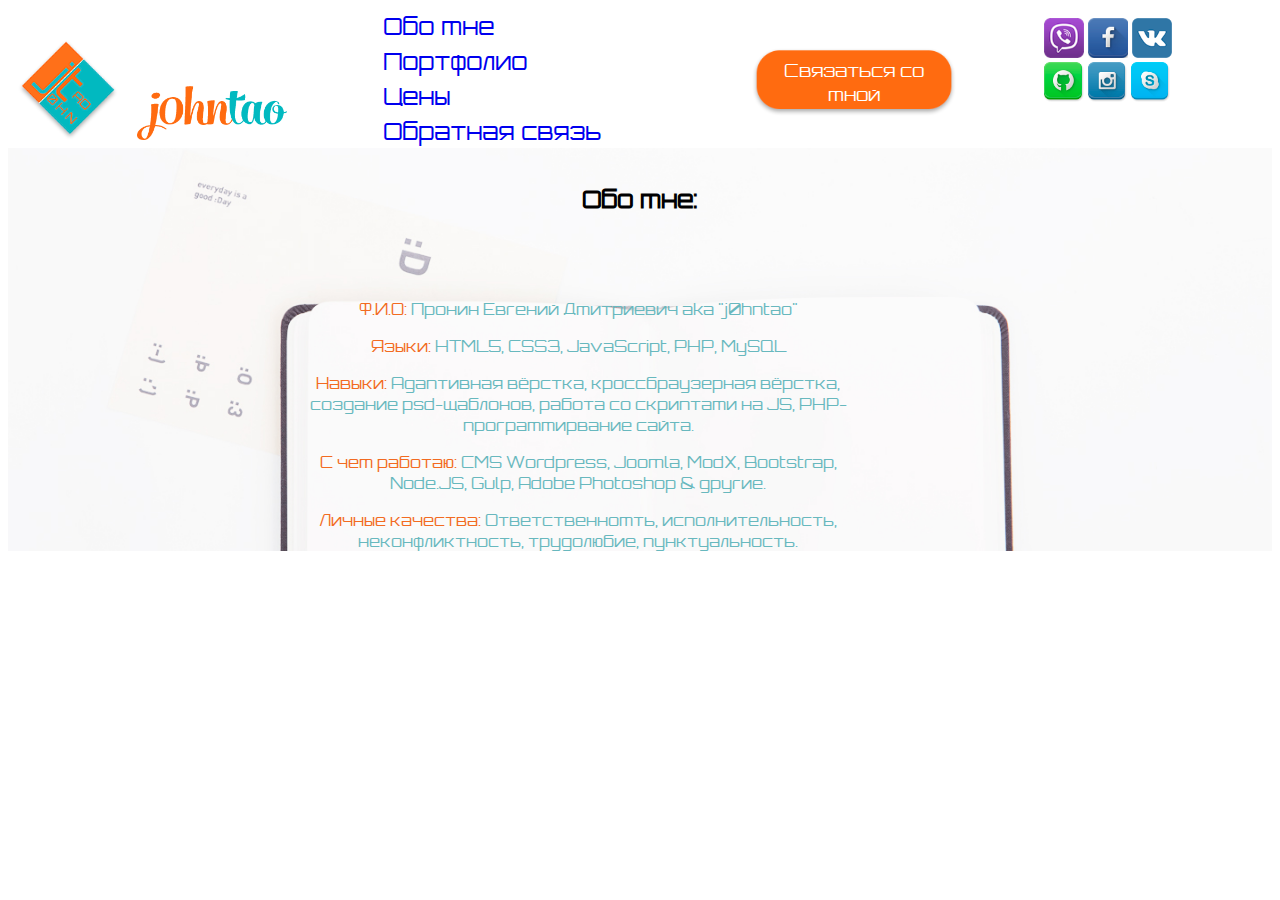
==== index.html @ 41a5d4f5 "first commit" ====
<!DOCTYPE html>
<html lang="en">
<head>
	<meta charset="UTF-8">
	<title>Сайт фрилансера, web-разработчика Евгений "j0hntao" Пронина!</title>
	<link rel="stylesheet" href="style.css">
</head>
<body>
	<header>
		<img id="head_logo-pic" src="img/logo_pic.png">
		<img id="head_logo-text" src="img/logo_text.png">
		<ul class="head_menu">
			<li><a href="#about-me">Обо мне</a></li>
			<li><a href="#portfolio">Портфолио</a></li>
			<li><a href="#price">Цены</a><li>
			<li><a href="#contacts">Обратная связь</a></li>
		</ul>	
		<button id="call-me">Связаться со мной</button>	
		<div class="social_icons">
			<a href="+79166964058"><img id="1_1" src="img/viber.png"></a>
			<a href="http://facebook.com/j0hntao"><img id="1_2" src="img/facebook.png"></a>
			<a href="http://vk.com/pron519"><img id="1_3" src="img/vkontakte.png"></a>
			<a href="http://github.com/j0hntao"><img id="2_1" src="img/github.png"></a>
			<a href="http://instagram.com/j0hntao"><img id="2_2" src="img/instagram.png"></a>
			<a href="http://skype.com/johnypr0"><img id="2_3" src="img/skype.png"></a>
		</div>
	</header>
		<section id="about-me">
			<h2>Обо мне:<p></h2>
			<div class="about-me_text"><span class="orange">Ф.И.О:</span><span class="blue"> Пронин Евгений Дмитриевич aka "j0hntao"</span><p> 
<span class="orange">Языки:</span><span class="blue"> HTML5, CSS3, JavaScript,
PHP, MySQL</span><p>
<span class="orange">Навыки:</span><span class="blue"> Адаптивная вёрстка, 
кроссбраузерная вёрстка, создание 
psd-щаблонов, работа со скриптами на JS,
PHP-программирвание сайта.</span><p> 
<span class="orange">С чем работаю:</span><span class="blue"> CMS Wordpress, Joomla, 
ModX, Bootstrap, Node.JS, Gulp, 
Adobe Photoshop & другие.</span><p>
<span class="orange">Личные качества:</span><span class="blue"> Ответственномть, 
исполнительность, неконфликтность, 
трудолюбие, пунктуальность.</span><p></div>
		</section>
	</body>
</html>
---- style.css ----
@font-face {
	font-family: Orbitron;
	src: url(fonts/Orbitron-light.ttf);
}
body {
	font-family: Orbitron;
	color: black;
}
header {
	display: inline-block;
	position: relative;
	width: 100%;	
}

#head_logo-pic {
	display: inline;
	width: 100px; 
	margin: 10px 5px 0px 10px;
}

#head_logo-text {
	display: inline-block;
	width: 150px;
	margin: 10px 0px 0px 10px;
}

.head_menu {
	display: inline-block;
	list-style: none;	
	margin: 0px 0px 0px 50px;
}

.head_menu a {
	text-decoration: none;
	display: block;	
	font-size: 24px;	
	text-align: left;	
	border: 2px solid white;
}

.head_menu a:hover {
	border: 2px solid #68b8be;
}

#call-me {
	list-style: none;
	border-style: none;
	position: relative;
	display: inline;
	float: right;
	right: 25%;
	margin-top: 40px;
	background: url(img/button_call-me.png);
	background-size: 100%;
	font-size: 18px;
	font-family: Orbitron;
	color: white;
	text-align: center;
	width: 204px;
	height: 68px;	
}

.social_icons {
	float: right;
	left: 10%;	
	margin: 10px 0px 0px 10px;
	position: relative;	
	max-width: 150px;
}

.social_icons a {
	text-decoration: none;	
}

.social_icons a img {
	height: 40px;	 
}

#about-me {
	padding-top: 15px;
	text-align: center;
	background: url(img/background_about-me.jpg) no-repeat;
	background-size: cover;
}

.orange {
	color: #f26b21;
}

.blue {
	color: #68b8be;
}

.about-me_text {
	padding-top: 60px;	
	max-width: 550px;
	margin-left: 295px;
}
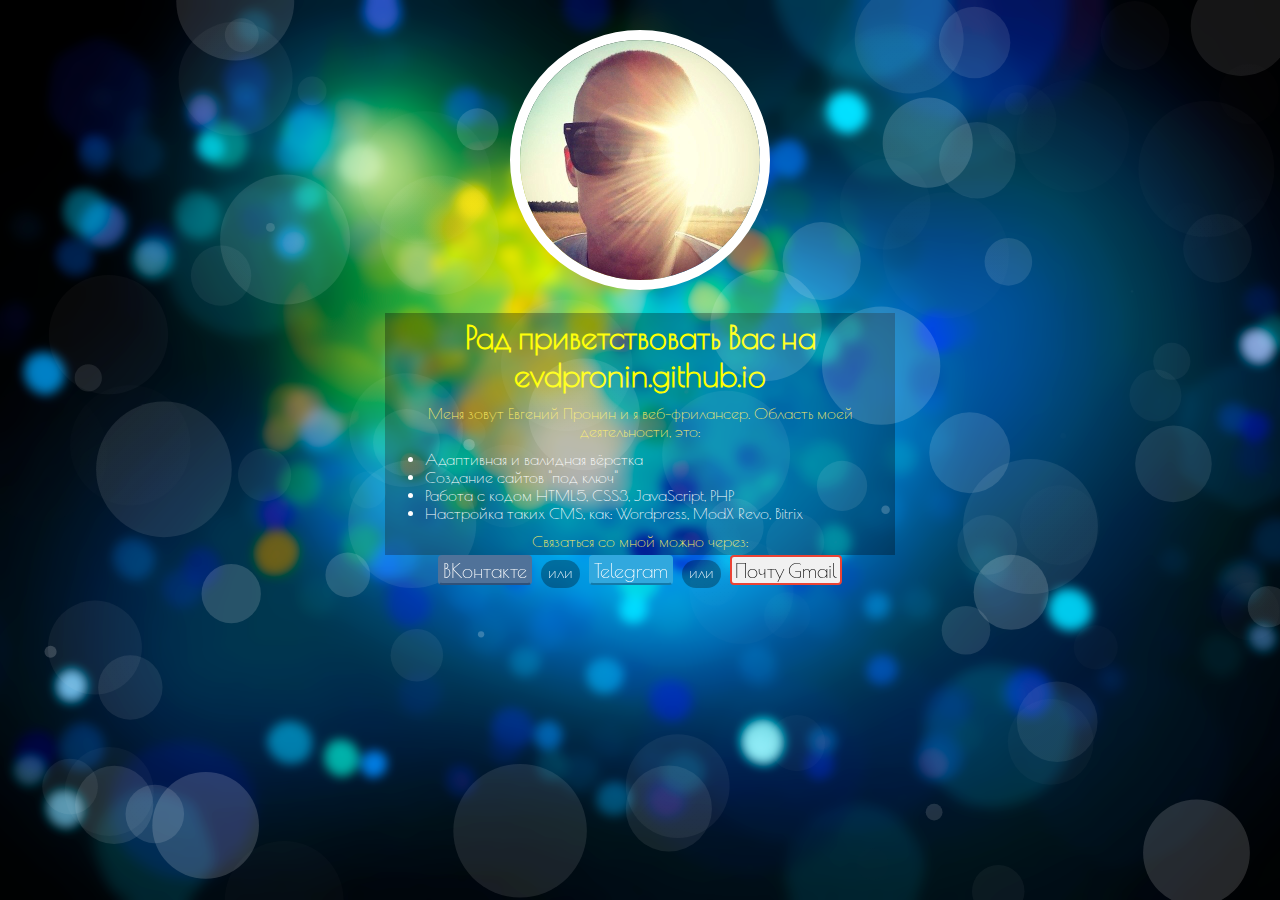
==== commit 210d95b9: "New version" ====
--- a/index.html
+++ b/index.html
@@ -1,45 +1,46 @@
+
+
 <!DOCTYPE html>
 <html lang="en">
-<head>
-	<meta charset="UTF-8">
-	<title>Сайт фрилансера, web-разработчика Евгений "j0hntao" Пронина!</title>
-	<link rel="stylesheet" href="style.css">
-</head>
-<body>
-	<header>
-		<img id="head_logo-pic" src="img/logo_pic.png">
-		<img id="head_logo-text" src="img/logo_text.png">
-		<ul class="head_menu">
-			<li><a href="#about-me">Обо мне</a></li>
-			<li><a href="#portfolio">Портфолио</a></li>
-			<li><a href="#price">Цены</a><li>
-			<li><a href="#contacts">Обратная связь</a></li>
-		</ul>	
-		<button id="call-me">Связаться со мной</button>	
-		<div class="social_icons">
-			<a href="+79166964058"><img id="1_1" src="img/viber.png"></a>
-			<a href="http://facebook.com/j0hntao"><img id="1_2" src="img/facebook.png"></a>
-			<a href="http://vk.com/pron519"><img id="1_3" src="img/vkontakte.png"></a>
-			<a href="http://github.com/j0hntao"><img id="2_1" src="img/github.png"></a>
-			<a href="http://instagram.com/j0hntao"><img id="2_2" src="img/instagram.png"></a>
-			<a href="http://skype.com/johnypr0"><img id="2_3" src="img/skype.png"></a>
-		</div>
-	</header>
-		<section id="about-me">
-			<h2>Обо мне:<p></h2>
-			<div class="about-me_text"><span class="orange">Ф.И.О:</span><span class="blue"> Пронин Евгений Дмитриевич aka "j0hntao"</span><p> 
-<span class="orange">Языки:</span><span class="blue"> HTML5, CSS3, JavaScript,
-PHP, MySQL</span><p>
-<span class="orange">Навыки:</span><span class="blue"> Адаптивная вёрстка, 
-кроссбраузерная вёрстка, создание 
-psd-щаблонов, работа со скриптами на JS,
-PHP-программирвание сайта.</span><p> 
-<span class="orange">С чем работаю:</span><span class="blue"> CMS Wordpress, Joomla, 
-ModX, Bootstrap, Node.JS, Gulp, 
-Adobe Photoshop & другие.</span><p>
-<span class="orange">Личные качества:</span><span class="blue"> Ответственномть, 
-исполнительность, неконфликтность, 
-трудолюбие, пунктуальность.</span><p></div>
-		</section>
-	</body>
-</html>+  <head>
+    <meta http-equiv="Content-Type" content="text/html; charset=UTF-8"/>
+    <meta name="viewport" content="width=device-width, initial-scale=1.0"/>
+    <meta name="description" content=""/>
+	<meta name="viewport" content="width=device-width, minimum-scale=1.0, maximum-scale=1.0"/>
+    <title>Web-разработчик Евгений Д. Пронин #evdpronin #github #freelance</title>
+  <link href="https://fonts.googleapis.com/css?family=Poiret+One" rel="stylesheet">
+  <link href="css/style.css" rel="stylesheet"/>
+  <link href="css/circle.css" rel="stylesheet"/>
+    <!-- HTML5 shim and Respond.js IE8 support of HTML5 elements and media queries -->
+    <!--[if lt IE 9]>
+      <script src="http://html5shiv.googlecode.com/svn/trunk/html5.js"></script>
+      <script src="../../docs-assets/js/respond.min.js"></script>
+    <![endif]-->
+    
+  </head>
+
+  <body>
+    <canvas id="pixie"></canvas>
+  <script src="http://code.jquery.com/jquery-1.7.1.min.js" type="text/javascript"></script>
+    <script src="js/parallaxsoon3.js" type="text/javascript"></script>
+      <div class="content">
+  <img id="photo" src="img/photo.jpg" alt="Evgeny D. Pronin"> 
+  <h1>Рад приветствовать Вас на evdpronin.github.io</h1>
+    <p id="text_about-me">Меня зовут Евгений Пронин и я веб-фрилансер. Область моей деятельности, это:</p>
+    <ul>
+      <li>Адаптивная и валидная вёрстка</li>
+      <li>Создание сайтов "под ключ"</li>
+      <li>Работа с кодом HTML5, CSS3, JavaScript, PHP</li>
+      <li>Настройка таких CMS, как: Wordpress, ModX Revo, Bitrix</li>
+    </ul>
+    <p>Связаться со мной можно через:</p>
+  <div id="contacts">
+  <a id="button_vk" href="http://vk.com/evdpronin" target="_blank">ВКонтакте</a>
+  <span>или</span>
+  <a id="button_telegram" href="http://telegram.me/evdpronin" target="_blank">Telegram</a>
+  <span>или</span>
+  <a id="button_mail" href="mailto:evdpronin@gmail.com" target="_blank">Почту Gmail</a>
+  </div>
+      </div>
+  </body>
+</html>
--- a/css/style.css
+++ b/css/style.css
@@ -0,0 +1,77 @@
+body {
+	padding: 0;
+	margin: 0;
+	font-family: 'Poiret One', cursive;
+}
+.content {	
+	max-width: 510px;
+	margin: auto;
+	text-align: center;
+	color: white;	
+	padding: 10px;
+}
+#photo {
+	margin: 20px auto;
+	border-radius: 360px;
+	height: 240px;
+	border: 10px solid white;
+}
+ul, p, h1 {
+	margin:0;
+	padding-top: 5px;
+	padding-bottom: 5px;
+	background-color: rgba(0, 0, 0, 0.3);
+}
+ul {
+	font-size: 16px;
+	text-align: left;
+}
+p {
+	color: #ffee63;
+}
+h1 {
+	color: yellow;
+}
+#contacts {
+	position: relative;
+	z-index: 1;
+}
+a {		
+	display: inline-flex;
+	flex-direction: row;
+	justify-content: space-between;
+	align-items: baseline;
+	flex-wrap: wrap;
+	text-decoration: none;
+	width: auto;
+	height: 22px;	
+	color: white;
+	padding: 2px 3px;	
+	font-size: 20px;	
+	border-radius: 4px;
+}
+#button_vk {
+	background-color: #507299;
+	border: 2px solid #507299;
+	border-bottom-color: #2f5179;
+}
+#button_vk:hover, #button_telegram:hover, #button_mail:hover {
+	border: 2px solid #ffee63;	
+}
+#button_telegram {
+	background-color: #31A8DE;
+	border: 2px solid #31A8DE;
+	border-bottom-color: #137aa9;
+}
+#button_mail {
+	background-color: #F1F1F1;
+	border: 2px solid #EA4335;
+	color: black;
+}
+span { 
+	display: inline-block;
+	border-radius: 360px;
+	background-color: rgba(0,0,0,0.3);
+	padding: 3px 7px 7px 7px;
+	margin: 5px;
+}
--- a/css/circle.css
+++ b/css/circle.css
@@ -0,0 +1,20 @@
+
+ 
+
+
+ 
+ /********* Canvas*************/
+ body
+ {
+    background:url(../img/city.png) no-repeat center center fixed;
+    -webkit-background-size: 100%; 
+    -moz-background-size: 100%; 
+    -o-background-size: 100%; 
+    background-size: 100%; 
+	-webkit-background-size: cover;
+      -moz-background-size: cover;
+      -o-background-size: cover;
+      background-size: cover;
+}
+ #pixie{position:fixed;}
+  
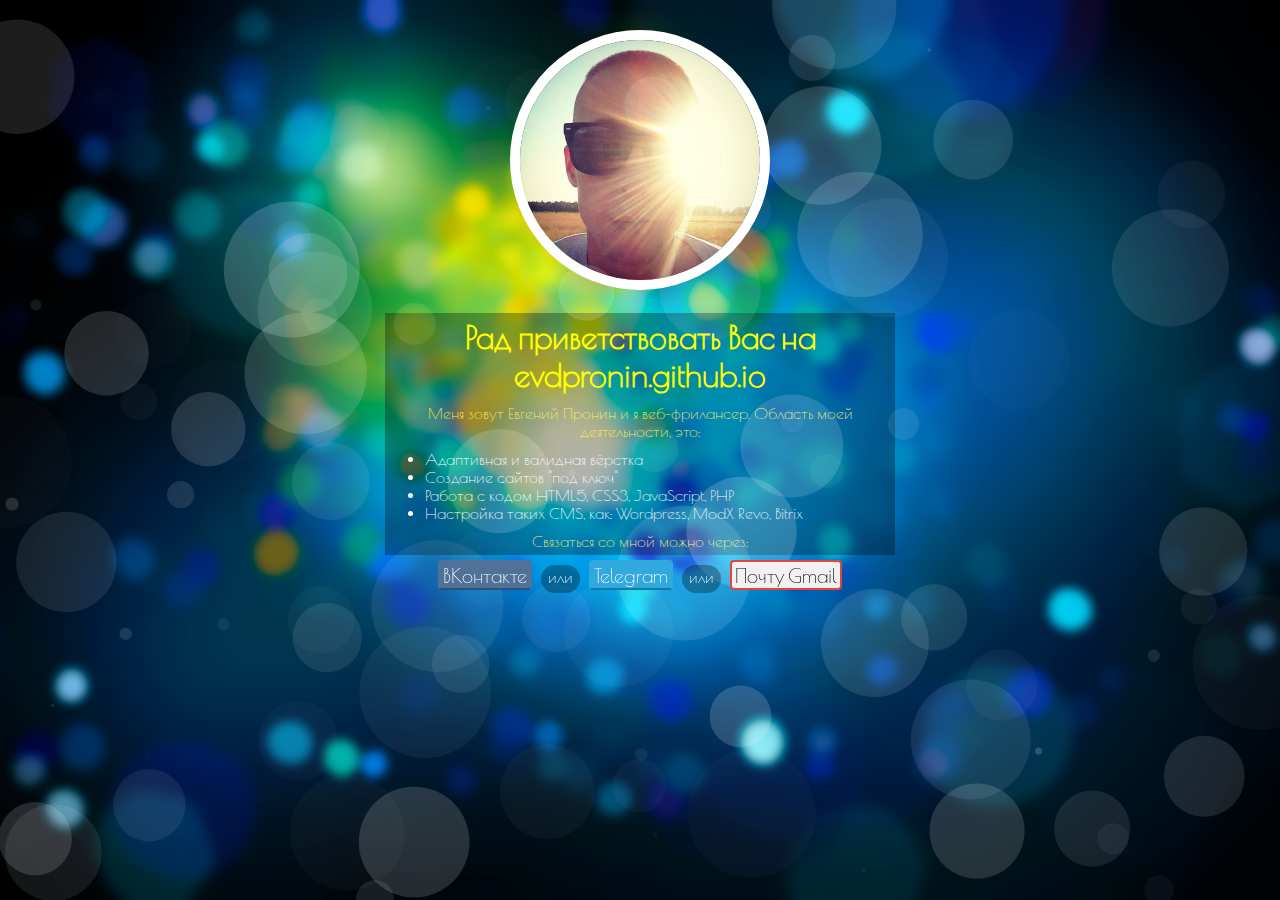
==== commit 8004610a: "v1.05" ====
--- a/index.html
+++ b/index.html
@@ -6,7 +6,6 @@
     <meta http-equiv="Content-Type" content="text/html; charset=UTF-8"/>
     <meta name="viewport" content="width=device-width, initial-scale=1.0"/>
     <meta name="description" content=""/>
-	<meta name="viewport" content="width=device-width, minimum-scale=1.0, maximum-scale=1.0"/>
     <title>Web-разработчик Евгений Д. Пронин #evdpronin #github #freelance</title>
   <link href="https://fonts.googleapis.com/css?family=Poiret+One" rel="stylesheet">
   <link href="css/style.css" rel="stylesheet"/>
--- a/css/style.css
+++ b/css/style.css
@@ -49,6 +49,7 @@
 	padding: 2px 3px;	
 	font-size: 20px;	
 	border-radius: 4px;
+	margin-top: 5px;
 }
 #button_vk {
 	background-color: #507299;
--- a/css/circle.css
+++ b/css/circle.css
@@ -6,7 +6,7 @@
  /********* Canvas*************/
  body
  {
-    background:url(../img/city.png) no-repeat center center fixed;
+    background:url(../img/city.png) center center fixed;
     -webkit-background-size: 100%; 
     -moz-background-size: 100%; 
     -o-background-size: 100%; 
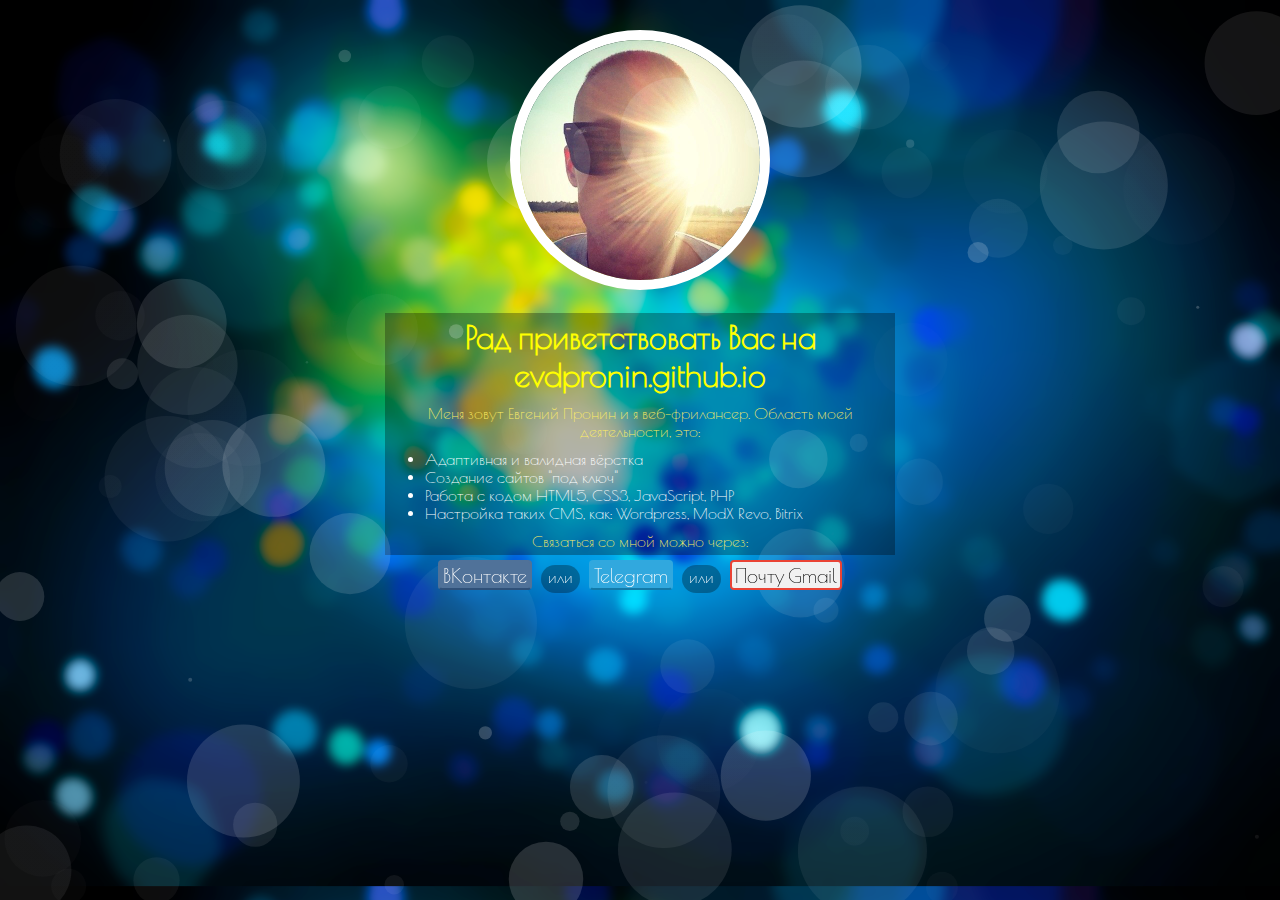
==== commit 8a06281e: "update index.html" ====
--- a/index.html
+++ b/index.html
@@ -20,8 +20,8 @@
 
   <body>
     <canvas id="pixie"></canvas>
-  <script src="http://code.jquery.com/jquery-1.7.1.min.js" type="text/javascript"></script>
-    <script src="js/parallaxsoon3.js" type="text/javascript"></script>
+  <script defer src="http://code.jquery.com/jquery-1.7.1.min.js" type="text/javascript"></script>
+    <script defer src="js/parallaxsoon3.js" type="text/javascript"></script>
       <div class="content">
   <img id="photo" src="img/photo.jpg" alt="Evgeny D. Pronin"> 
   <h1>Рад приветствовать Вас на evdpronin.github.io</h1>
--- a/css/circle.css
+++ b/css/circle.css
@@ -6,7 +6,7 @@
  /********* Canvas*************/
  body
  {
-    background:url(../img/city.png) center center fixed;
+    background:url(../img/city.png);
     -webkit-background-size: 100%; 
     -moz-background-size: 100%; 
     -o-background-size: 100%; 
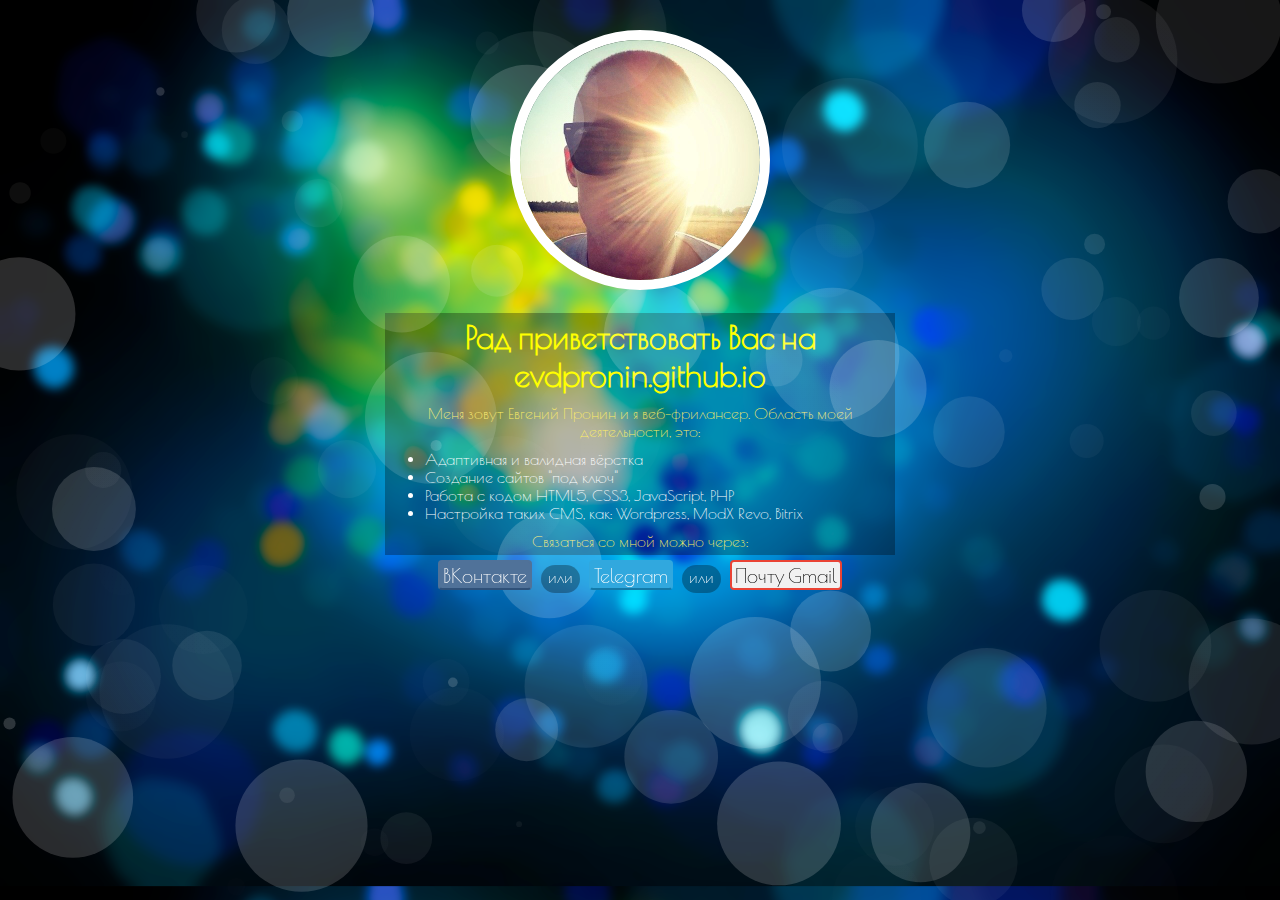
==== commit 2ff22eb2: "update index.html" ====
--- a/index.html
+++ b/index.html
@@ -20,7 +20,7 @@
 
   <body>
     <canvas id="pixie"></canvas>
-  <script defer src="http://code.jquery.com/jquery-1.7.1.min.js" type="text/javascript"></script>
+  <script defer src="js/jquery-1.7.1.min.js" type="text/javascript"></script>
     <script defer src="js/parallaxsoon3.js" type="text/javascript"></script>
       <div class="content">
   <img id="photo" src="img/photo.jpg" alt="Evgeny D. Pronin"> 
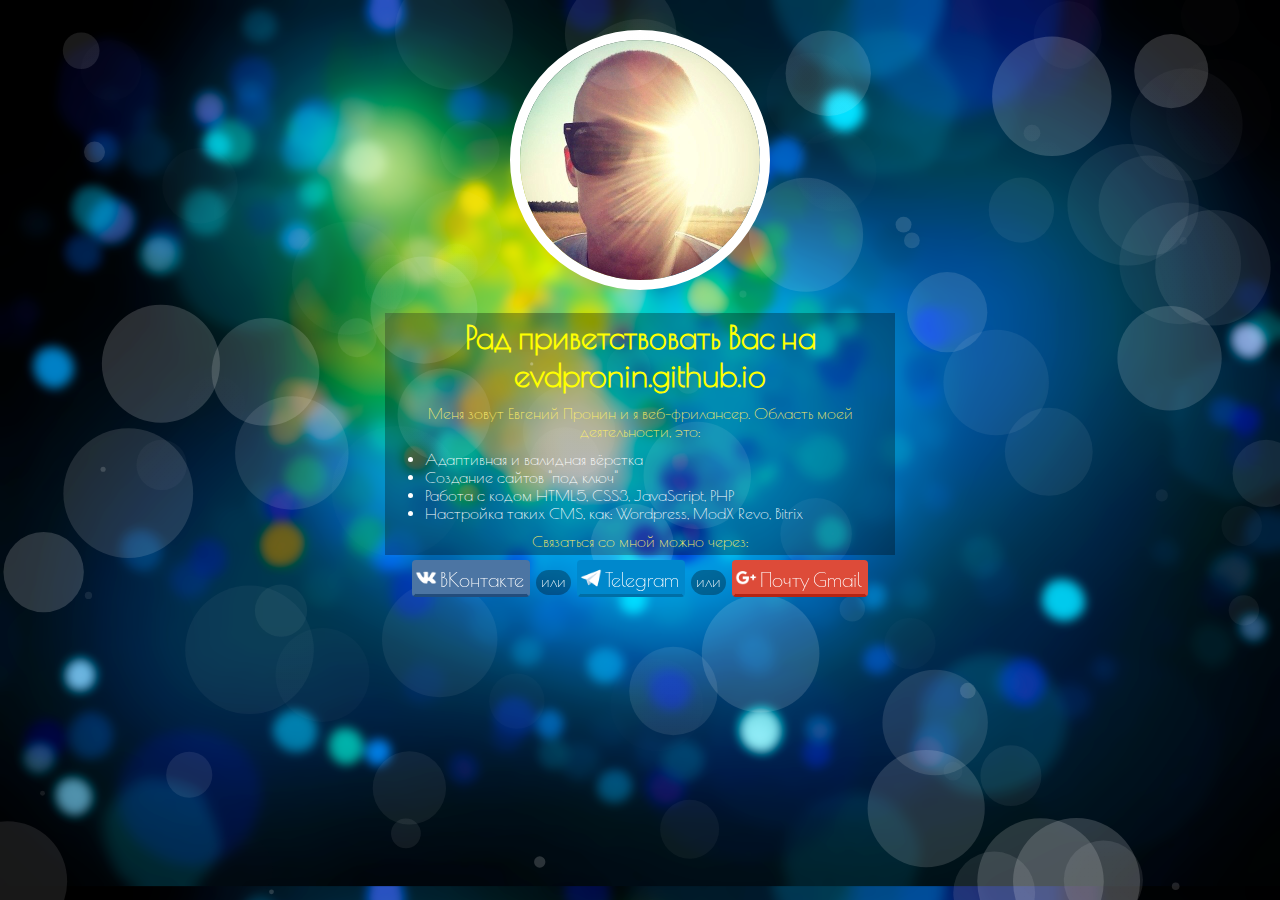
==== commit 1510feef: "update style.css and index.html" ====
--- a/index.html
+++ b/index.html
@@ -20,7 +20,7 @@
 
   <body>
     <canvas id="pixie"></canvas>
-  <script defer src="js/jquery-1.7.1.min.js" type="text/javascript"></script>
+  <script defer src="http://code.jquery.com/jquery-1.7.1.min.js" type="text/javascript"></script>
     <script defer src="js/parallaxsoon3.js" type="text/javascript"></script>
       <div class="content">
   <img id="photo" src="img/photo.jpg" alt="Evgeny D. Pronin"> 
@@ -34,11 +34,11 @@
     </ul>
     <p>Связаться со мной можно через:</p>
   <div id="contacts">
-  <a id="button_vk" href="http://vk.com/evdpronin" target="_blank">ВКонтакте</a>
+  <a id="button_vk" href="http://vk.com/evdpronin" target="_blank"><img class="icon" src="img/vk.png">ВКонтакте</a>
   <span>или</span>
-  <a id="button_telegram" href="http://telegram.me/evdpronin" target="_blank">Telegram</a>
+  <a id="button_telegram" href="http://telegram.me/evdpronin" target="_blank"><img class="icon" src="img/telegram.png">Telegram</a>
   <span>или</span>
-  <a id="button_mail" href="mailto:evdpronin@gmail.com" target="_blank">Почту Gmail</a>
+  <a id="button_mail" href="mailto:evdpronin@gmail.com" target="_blank"><img class="icon" src="img/google.png">Почту Gmail</a>
   </div>
       </div>
   </body>
--- a/css/style.css
+++ b/css/style.css
@@ -46,33 +46,39 @@
 	width: auto;
 	height: 22px;	
 	color: white;
-	padding: 2px 3px;	
+	padding: 2px 3px 7px 3px;	
 	font-size: 20px;	
 	border-radius: 4px;
 	margin-top: 5px;
 }
-#button_vk {
-	background-color: #507299;
-	border: 2px solid #507299;
-	border-bottom-color: #2f5179;
+.icon {
+	height: 22px;
+	position: relative;
+	top: 2px;
+	right: 3px;
 }
 #button_vk:hover, #button_telegram:hover, #button_mail:hover {
-	border: 2px solid #ffee63;	
+	border: 3px solid #ffee63;	
+}
+#button_vk {
+	background-color: #4c75a3;
+	border: 3px solid #4c75a3;
+	border-bottom-color: #234d7c;
 }
 #button_telegram {
-	background-color: #31A8DE;
-	border: 2px solid #31A8DE;
-	border-bottom-color: #137aa9;
+	background-color: #0088cc;
+	border: 3px solid #0088cc;
+	border-bottom-color: #006ea5;
 }
 #button_mail {
-	background-color: #F1F1F1;
-	border: 2px solid #EA4335;
-	color: black;
+	background-color: #dd4b39;
+	border: 3px solid #dd4b39;
+	border-bottom-color: #b62413;
 }
 span { 
 	display: inline-block;
 	border-radius: 360px;
 	background-color: rgba(0,0,0,0.3);
-	padding: 3px 7px 7px 7px;
-	margin: 5px;
+	padding: 2px 5px 5px 5px;
+	margin: 2px;
 }
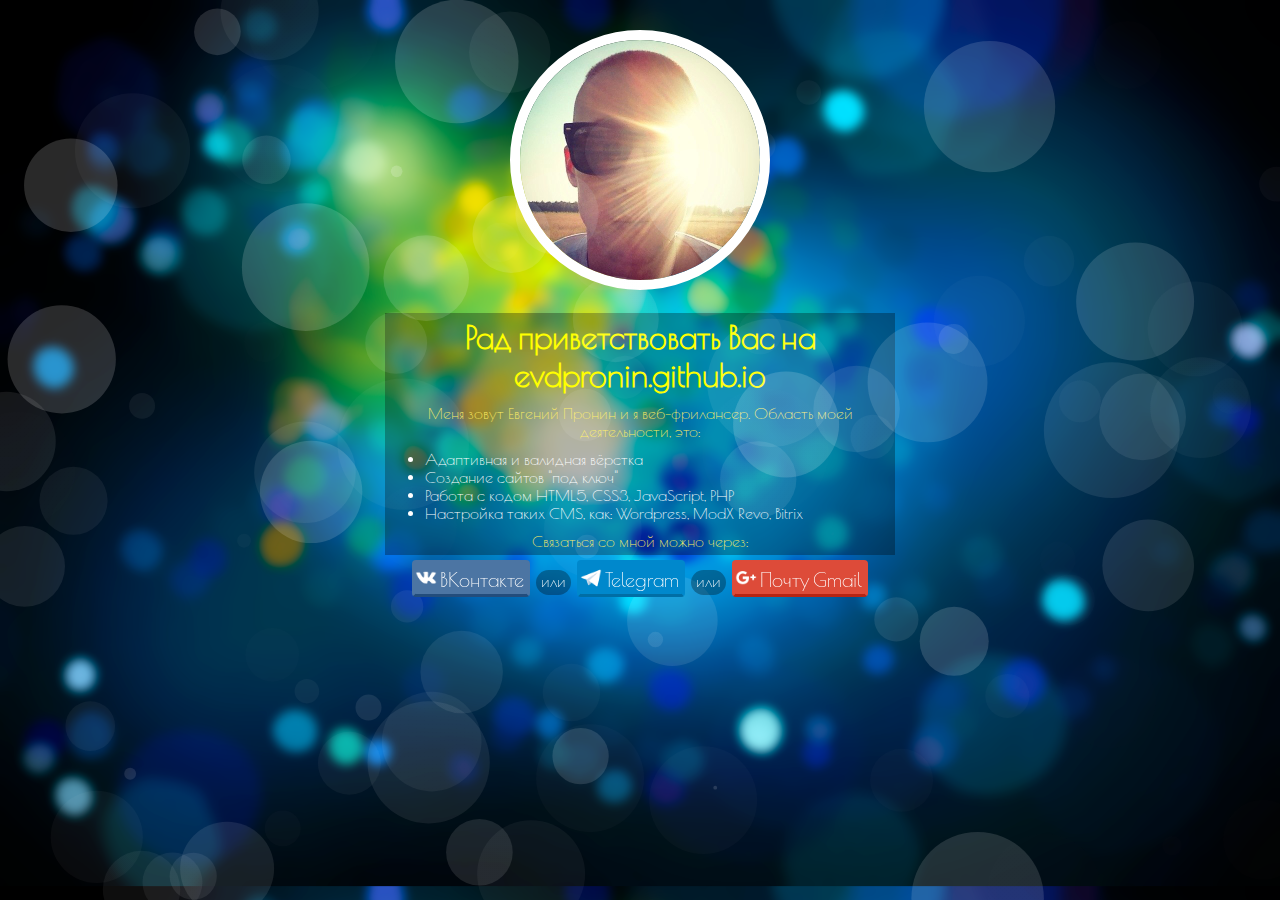
==== commit af50271c: "Merge remote-tracking branch 'origin/master'" ====
--- a/index.html
+++ b/index.html
@@ -1,5 +1,3 @@
-
-
 <!DOCTYPE html>
 <html lang="en">
   <head>
@@ -21,7 +19,8 @@
   <body>
     <canvas id="pixie"></canvas>
   <script defer src="http://code.jquery.com/jquery-1.7.1.min.js" type="text/javascript"></script>
-    <script defer src="js/parallaxsoon3.js" type="text/javascript"></script>
+  <script defer src="js/jquery-1.7.1.min.js" type="text/javascript"></script>
+  <script defer src="js/parallaxsoon3.js" type="text/javascript"></script>
       <div class="content">
   <img id="photo" src="img/photo.jpg" alt="Evgeny D. Pronin"> 
   <h1>Рад приветствовать Вас на evdpronin.github.io</h1>
